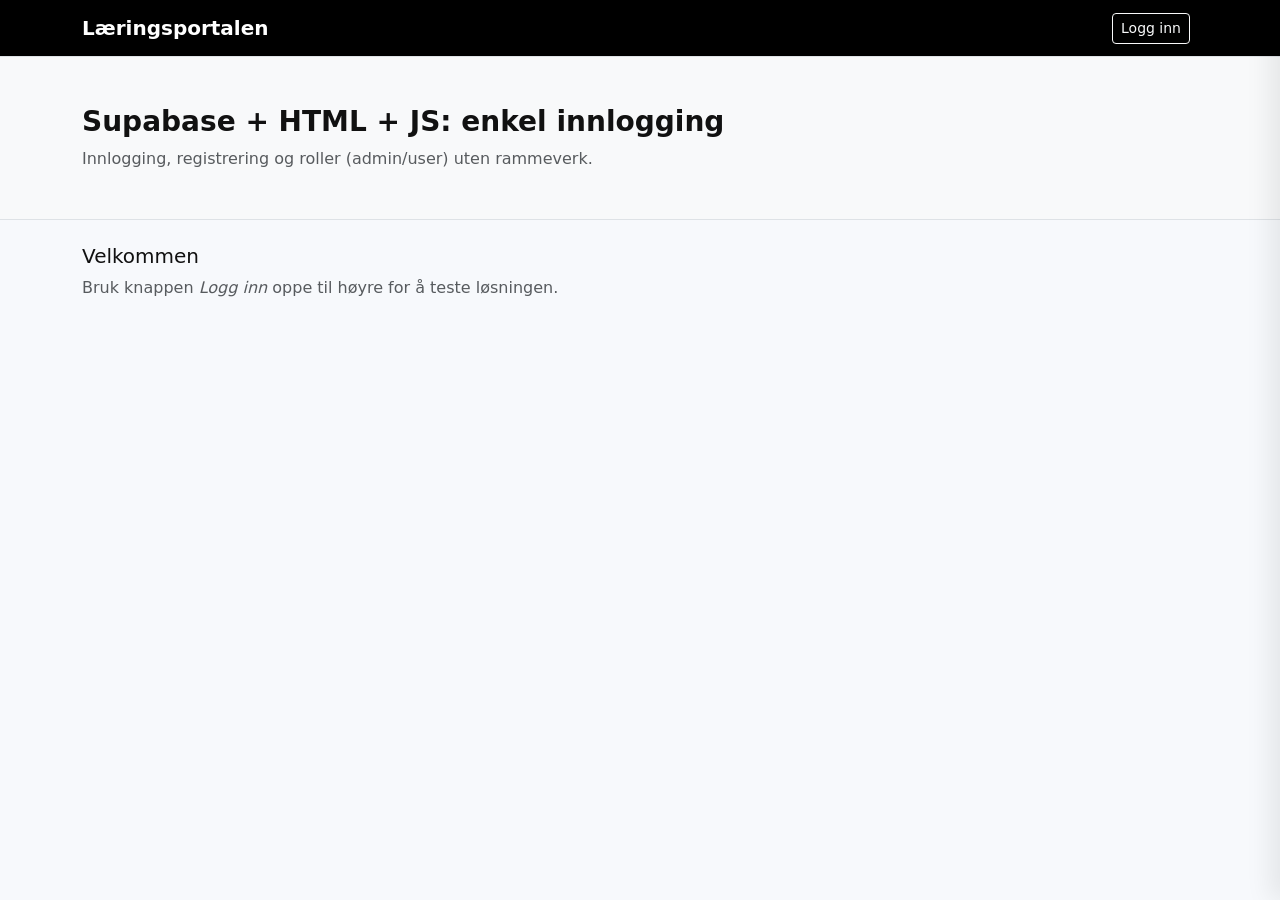
==== index.html @ 75f49088 "byttet navn" ====
<!DOCTYPE html>
<html lang="no">
  <head>
    <meta charset="utf-8" />
    <meta name="viewport" content="width=device-width, initial-scale=1" />
    <title>Innlogging med Supabase</title>
    <link
      href="https://cdn.jsdelivr.net/npm/bootstrap@5.3.8/dist/css/bootstrap.min.css"
      rel="stylesheet"
    />
    <link href="style.css" rel="stylesheet" />
  </head>

  <body>
    <!-- NAVBAR -->
    <nav
      class="navbar navbar-expand-md navbar-dark bg-black border-bottom"
      aria-label="Hovednavigasjon"
    >
      <div class="container d-flex justify-content-between align-items-center">
        <a class="navbar-brand fw-semibold text-white" href="index.html"
          >Læringsportalen</a
        >
        <div>
          <button id="authOpenBtn" class="btn btn-sm btn-outline-light">
            Logg inn
          </button>
          <span id="authUserBadge" class="ms-2 small text-white-50"></span>
        </div>
      </div>
    </nav>

    <!-- HERO -->
    <header class="py-5 bg-light border-bottom">
      <div class="container">
        <h1 class="h3 fw-bold">Supabase + HTML + JS: enkel innlogging</h1>
        <p class="text-muted mb-0">
          Innlogging, registrering og roller (admin/user) uten rammeverk.
        </p>
      </div>
    </header>

    <main class="container py-4">
      <h2 class="h5">Velkommen</h2>
      <p class="text-muted">
        Bruk knappen <em>Logg inn</em> oppe til høyre for å teste løsningen.
      </p>
    </main>

    <!-- INNLOGGINGSPANEL (skjult) -->
    <aside id="authPanel" class="auth-panel" aria-hidden="true">
      <header
        class="p-3 border-bottom d-flex justify-content-between align-items-center"
      >
        <strong>Min profil</strong>
        <button id="authCloseBtn" class="btn btn-sm btn-outline-secondary">
          Lukk
        </button>
      </header>

      <div class="p-3">
        <!-- Ikke innlogget -->
        <div id="authLoggedOut">
          <div class="d-flex gap-2 mb-3">
            <button class="btn btn-sm btn-outline-dark active" data-tab="login">
              Logg inn
            </button>
            <button class="btn btn-sm btn-outline-dark" data-tab="signup">
              Opprett profil
            </button>
          </div>

          <!-- Logg inn -->
          <form id="loginForm" data-panel="login">
            <input
              class="form-control mb-2"
              type="email"
              id="loginEmail"
              placeholder="E-post"
              required
            />
            <input
              class="form-control mb-3"
              type="password"
              id="loginPass"
              placeholder="Passord"
              required
            />
            <button class="btn btn-dark w-100 mb-2" type="submit">
              Logg inn
            </button>
            <div id="loginMsg" class="text-muted small"></div>
          </form>

          <!-- Opprett bruker -->
          <form id="signupForm" data-panel="signup" style="display: none">
            <input
              class="form-control mb-2"
              type="text"
              id="signupName"
              placeholder="Brukernavn (valgfritt)"
            />
            <input
              class="form-control mb-2"
              type="email"
              id="signupEmail"
              placeholder="E-post"
              required
            />
            <input
              class="form-control mb-3"
              type="password"
              id="signupPass"
              placeholder="Passord (min. 6 tegn)"
              required
            />
            <button class="btn btn-dark w-100 mb-2" type="submit">
              Opprett profil
            </button>
            <div class="text-muted small">
              Admin settes automatisk til e-posten du oppga i SQL-koden.
            </div>
            <div id="signupMsg" class="text-muted small mt-2"></div>
          </form>
        </div>

        <!-- Innlogget -->
        <div id="authLoggedIn" style="display: none">
          <p class="small text-muted mb-1" id="whoami"></p>
          <div id="roleBadge" class="mb-2 small"></div>
          <button id="logoutBtn" class="btn btn-outline-dark w-100">
            Logg ut
          </button>
        </div>
      </div>
    </aside>

    <script type="module" src="script.js"></script>
  </body>
</html>
---- style.css ----
/* Base */
html,
body {
  height: 100%;
}
body {
  font-family: system-ui, -apple-system, "Segoe UI", Roboto, Arial, sans-serif;
  background: #f7f9fc;
  color: #111;
  margin: 0;
}

/* Auth-panel */
.auth-panel {
  position: fixed;
  top: 0;
  right: 0;
  height: 100vh;
  width: 340px;
  max-width: 90vw;
  background: #fff;
  border-left: 1px solid #e9ecef;
  box-shadow: -10px 0 24px rgba(0, 0, 0, 0.08);
  transform: translateX(100%);
  transition: transform 0.25s ease;
  z-index: 1200;
}
.auth-panel.open {
  transform: translateX(0);
}

/* Små hjelpere (optional) */
.card-hover {
  transition: box-shadow 0.2s ease;
}
.card-hover:hover {
  box-shadow: 0 0.5rem 1rem rgba(0, 0, 0, 0.08);
}
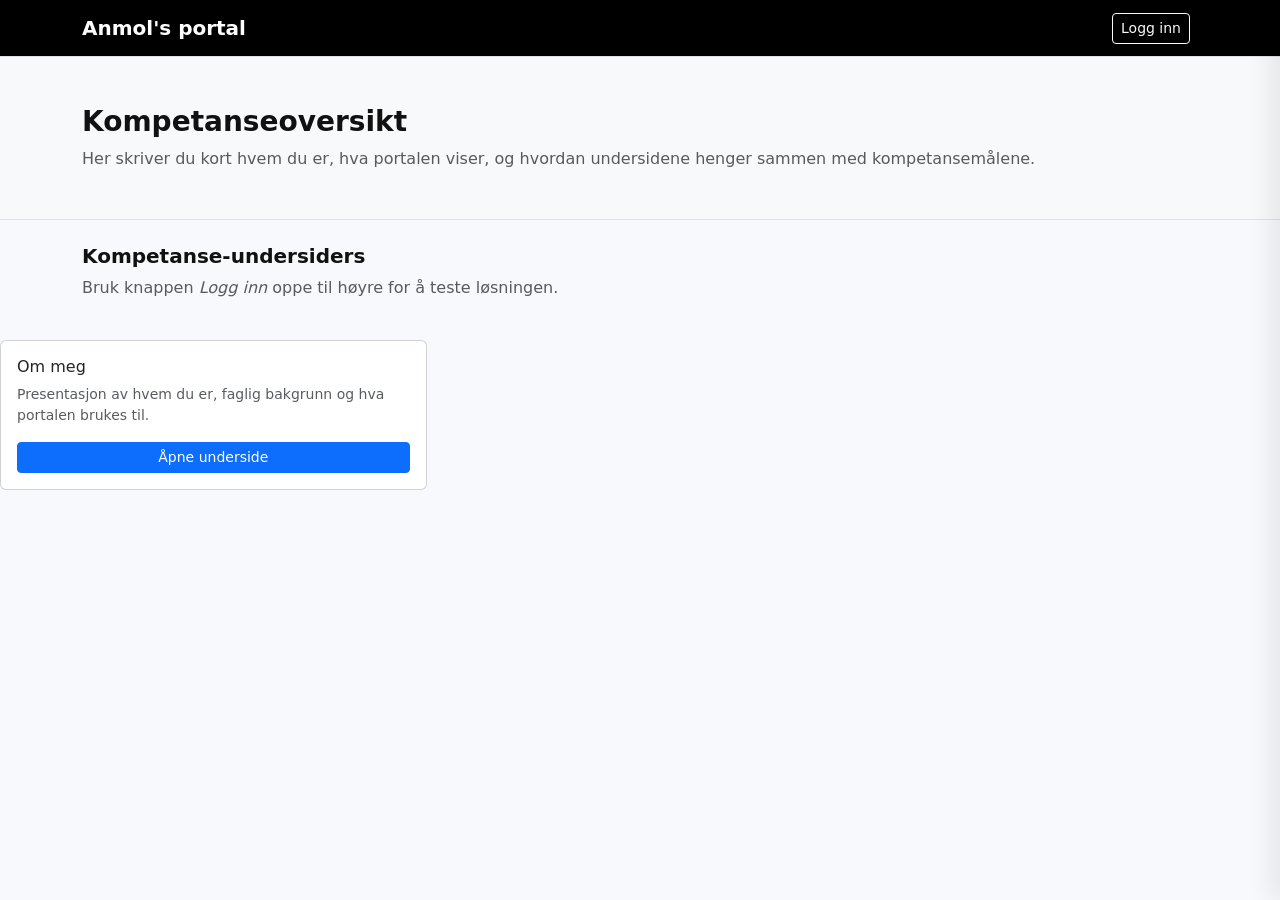
==== commit 30ba5f11: "satt inn innloggins koding" ====
--- a/index.html
+++ b/index.html
@@ -19,7 +19,7 @@
     >
       <div class="container d-flex justify-content-between align-items-center">
         <a class="navbar-brand fw-semibold text-white" href="index.html"
-          >Læringsportalen</a
+          >Anmol's portal</a
         >
         <div>
           <button id="authOpenBtn" class="btn btn-sm btn-outline-light">
@@ -33,19 +33,35 @@
     <!-- HERO -->
     <header class="py-5 bg-light border-bottom">
       <div class="container">
-        <h1 class="h3 fw-bold">Supabase + HTML + JS: enkel innlogging</h1>
+        <h1 class="h3 fw-bold">Kompetanseoversikt</h1>
         <p class="text-muted mb-0">
-          Innlogging, registrering og roller (admin/user) uten rammeverk.
+          Her skriver du kort hvem du er, hva portalen viser, og hvordan
+          undersidene henger sammen med kompetansemålene.
         </p>
       </div>
     </header>
 
     <main class="container py-4">
-      <h2 class="h5">Velkommen</h2>
+      <h2 class="h5 fw-bold">Kompetanse-undersiders</h2>
       <p class="text-muted">
         Bruk knappen <em>Logg inn</em> oppe til høyre for å teste løsningen.
       </p>
     </main>
+
+    <div class="col-12 col-md-4">
+      <div class="card h-100">
+        <div class="card-body d-flex flex-column">
+          <h3 class="h6 mb-2">Om meg</h3>
+          <p class="small text-muted mb-3">
+            Presentasjon av hvem du er, faglig bakgrunn og hva portalen brukes
+            til.
+          </p>
+          <a href="om-meg.html" class="btn btn-primary btn-sm mt-auto">
+            Åpne underside
+          </a>
+        </div>
+      </div>
+    </div>
 
     <!-- INNLOGGINGSPANEL (skjult) -->
     <aside id="authPanel" class="auth-panel" aria-hidden="true">
